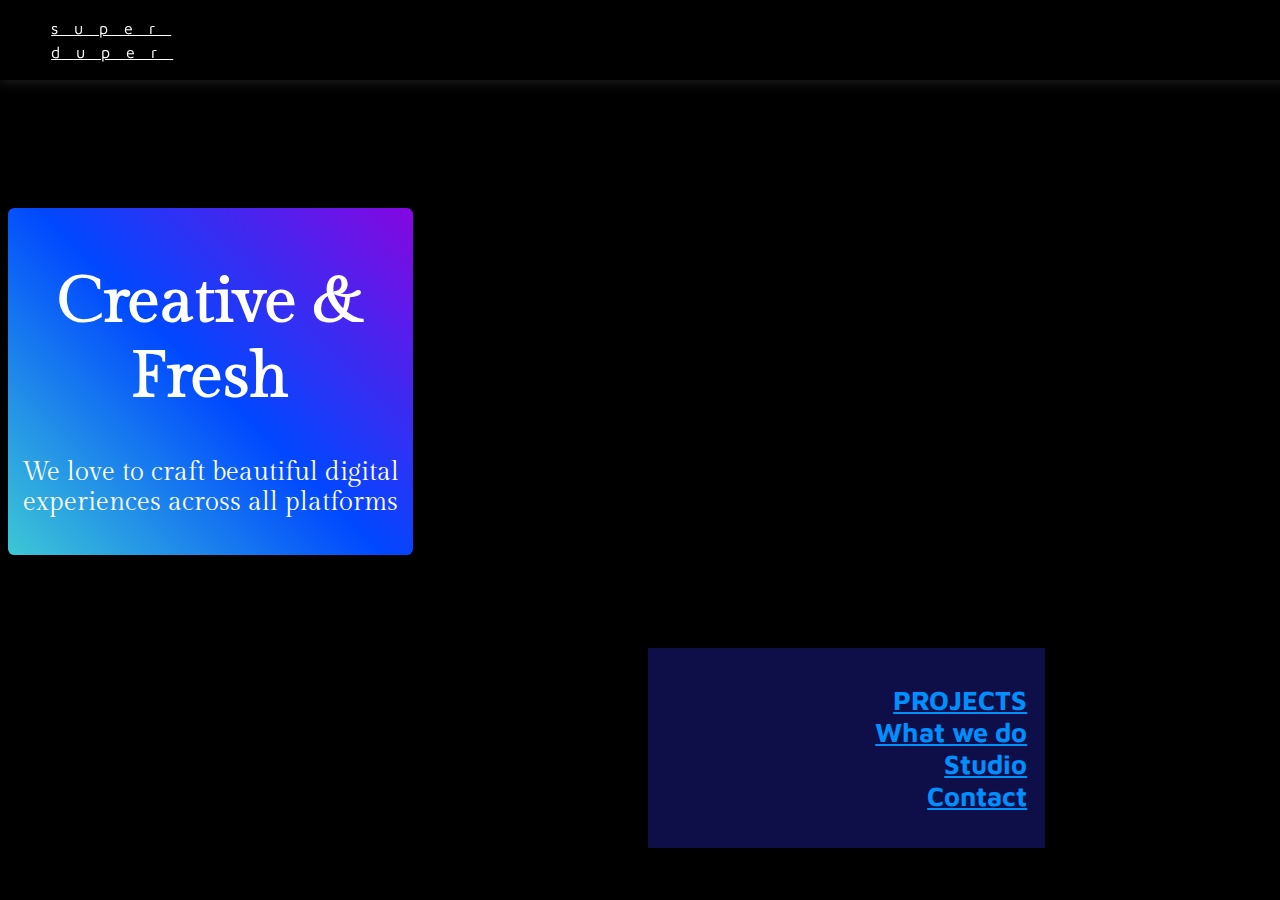
==== Supercode/HTML:CSS Einführung/20200305_Superduper/index.html @ 2cd4e5d0 "Änderungen Startseite Logo verlinken" ====
<!DOCTYPE html>
<html lang="en">
<head>
    <meta charset="UTF-8">
    <meta name="viewport" content="width=device-width, initial-scale=1.0">
    <title>SuperDuper</title>
    <link rel="stylesheet" href="assets/css/style.css">
    <link href="https://fonts.googleapis.com/css?family=Gilda+Display|Maven+Pro:400,500,600,700,800,900&display=swap" rel="stylesheet">

</head>
<body>
    <header>
        <div class="logo">
            <p><a href="index.html">super<br>duper</a></p>
        </div>
        <div class="navi">
        <nav>
            <ul>
                <li><a href="./assets/pages/projects.html">PROJECTS</a></li>
                <li><a href="./assets/pages/whatwedo.html">What we do</a></li>
                <li><a href="./assets/pages/studio.html">Studio</a></li>
                <li><a href="./assets/pages/contact.html">Contact</a></li>
            </ul>
        </nav>
    </div>
    </header>
    <section>
        <div class="starter">
            <h1>Creative & Fresh</h1>
            <p>We love to craft beautiful digital experiences across all platforms</p>
        </div>
    </section>
    

 
</div>
</body>
</html>
---- Supercode/HTML:CSS Einführung/20200305_Superduper/assets/css/style.css ----
body {
  background-color: black;
}

/* fonts:’Maven Pro’ , ‘Gilda Display’ 
farbe: #333, #fff, #3dc8d5, #8507e1, #ccc
#3dc8d5, #0048ff, #8507e1
font-family: 'Gilda Display', serif;
font-family: 'Maven Pro', sans-serif; */

/* @import url("https://fonts.googleapis.com/css?family=Gilda+Display|Maven+Pro:400,500,600,700,800,900&display=swap");
 */

 .logo {
     font-family: "Maven Pro";
     color: white;
     font-size: 1em;
     line-height: 1.5rem;
     letter-spacing: 1rem;
     position: absolute;
     position: fixed;
     padding-left: 4vw;
     background-color: black;
     box-shadow: 0px 2px 12px rgb(33, 33, 33);
     width: 100%;
     top: 0;
     left: 0;
 }


.logo a:link {
    color: rgb(255, 255, 255);
}
.logo a:visited {
    color: rgb(255, 255, 255);
}
.logo a:active {
    color: rgb(255, 255, 255);
}
.logo a:hover {
    color: rgb(106, 255, 0);
}

.navi ul {
  list-style-type: none;
  color: rgb(82, 180, 255);
  font-family: "Maven Pro", sans-serif;
  font-weight: 700;
  font-size: 3vh;
}
.navi {
  position: relative;
  text-align: right;
  width: 30%;
  padding: 1vh 2vh 1vh 0;
  background-color: rgb(14, 14, 72);
  right: 0;
  left: 50vmax;
  bottom: 0;
  top: 50vmax;
}

.navi a:link {
    color: rgb(0, 143, 252);
}
.navi a:visited {
    color: rgb(0, 91, 160);
}
.navi a:active {
    color: rgb(183, 254, 255);
}
.navi a:hover {
    color: rgb(0, 255, 217);
}


.starter {
  background-position: center;
  width: 30%;
  height: 10%;
  padding: 1vw;
  border-radius: .5vw;
  font-family: "Gilda Display", serif;
  font-size: 2vw;
  color: white;
  text-align: center;
  background: linear-gradient(45deg, #3dc8d5, #0048ff, #8507e1);
  border-color: 2px solid white;

}

.starter:hover {
    background: linear-gradient(-135deg, #3dc8d5, #0048ff, #8507e1);
    transform: scale(1.1);
    transition: 1s;
}

h1 {
  font-size: 5vw;
}
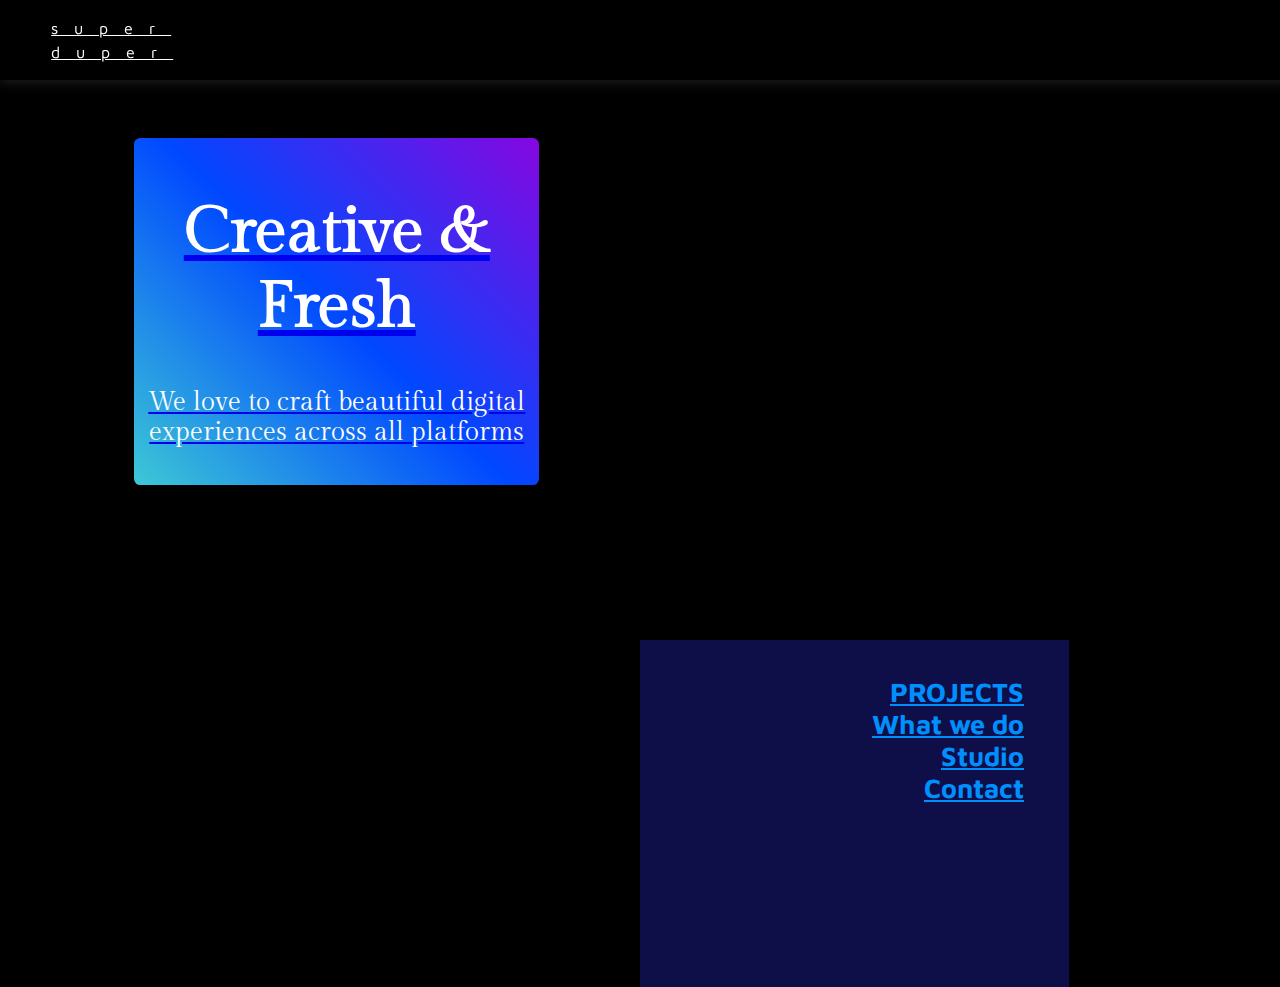
==== commit addd1c80: "Anpassungen und Position" ====
--- a/Supercode/HTML:CSS Einführung/20200305_Superduper/index.html
+++ b/Supercode/HTML:CSS Einführung/20200305_Superduper/index.html
@@ -25,14 +25,12 @@
     </div>
     </header>
     <section>
-        <div class="starter">
+        <div class="starter"><a href="./assets/pages/whatwedo.html">
             <h1>Creative & Fresh</h1>
-            <p>We love to craft beautiful digital experiences across all platforms</p>
+            <p>We love to craft beautiful digital experiences across all platforms</p></a>
         </div>
     </section>
     
 
- 
-</div>
-</body>
+‚</body>
 </html>--- a/Supercode/HTML:CSS Einführung/20200305_Superduper/assets/css/style.css
+++ b/Supercode/HTML:CSS Einführung/20200305_Superduper/assets/css/style.css
@@ -2,6 +2,10 @@
   background-color: black;
 }
 
+body { 
+    transition: all 3s ease-in-out; 
+
+}
 /* fonts:’Maven Pro’ , ‘Gilda Display’ 
 farbe: #333, #fff, #3dc8d5, #8507e1, #ccc
 #3dc8d5, #0048ff, #8507e1
@@ -49,16 +53,18 @@
   font-size: 3vh;
 }
 .navi {
-  position: relative;
+  position: absolute;
   text-align: right;
   width: 30%;
-  padding: 1vh 2vh 1vh 0;
+  height: 25vw;
+  padding: 1vh 5vh 2vh 0;
   background-color: rgb(14, 14, 72);
-  right: 0;
-  left: 50vmax;
+  right: 10%;
+  left: 50%;
   bottom: 0;
   top: 50vmax;
 }
+
 
 .navi a:link {
     color: rgb(0, 143, 252);
@@ -71,10 +77,21 @@
 }
 .navi a:hover {
     color: rgb(0, 255, 217);
+    text-shadow:  0vw 0vw 2vw white;
+}
+
+.navi { 
+    transition: all .9s ease-in-out; 
+}
+.navi:hover { 
+    transform: scale(1.05);
 }
 
 
 .starter {
+    position: relative;
+    top: 130px;
+    left: 10%;
   background-position: center;
   width: 30%;
   height: 10%;
@@ -86,14 +103,41 @@
   text-align: center;
   background: linear-gradient(45deg, #3dc8d5, #0048ff, #8507e1);
   border-color: 2px solid white;
-
 }
 
-.starter:hover {
+.starter h1, p {
+    color: rgb(255, 255, 255);
+}
+.starter { 
+    transition: all .3s ease-in-out; 
+}
+.starter:hover { 
+    background: linear-gradient(45deg,#8507e1, #3dc8d5, #0048ff);
+    transform: scale(1.02);
+    border: 1px solid rgb(157, 157, 157);
+    box-shadow:  0vw 0vw 3vw rgb(97, 96, 96);
+}
+
+
+/* .starter a:link {
+    color: rgb(255, 255, 255);
+}
+.starter a:visited {
+    color: rgb(255, 255, 255);
+}
+.starter a:active {
+    color: rgb(255, 255, 255);
+}
+.starter a:hover {
+    color: rgb(128, 255, 0);
+} */
+
+/* .starter:hover {
     background: linear-gradient(-135deg, #3dc8d5, #0048ff, #8507e1);
     transform: scale(1.1);
     transition: 1s;
-}
+} */
+
 
 h1 {
   font-size: 5vw;
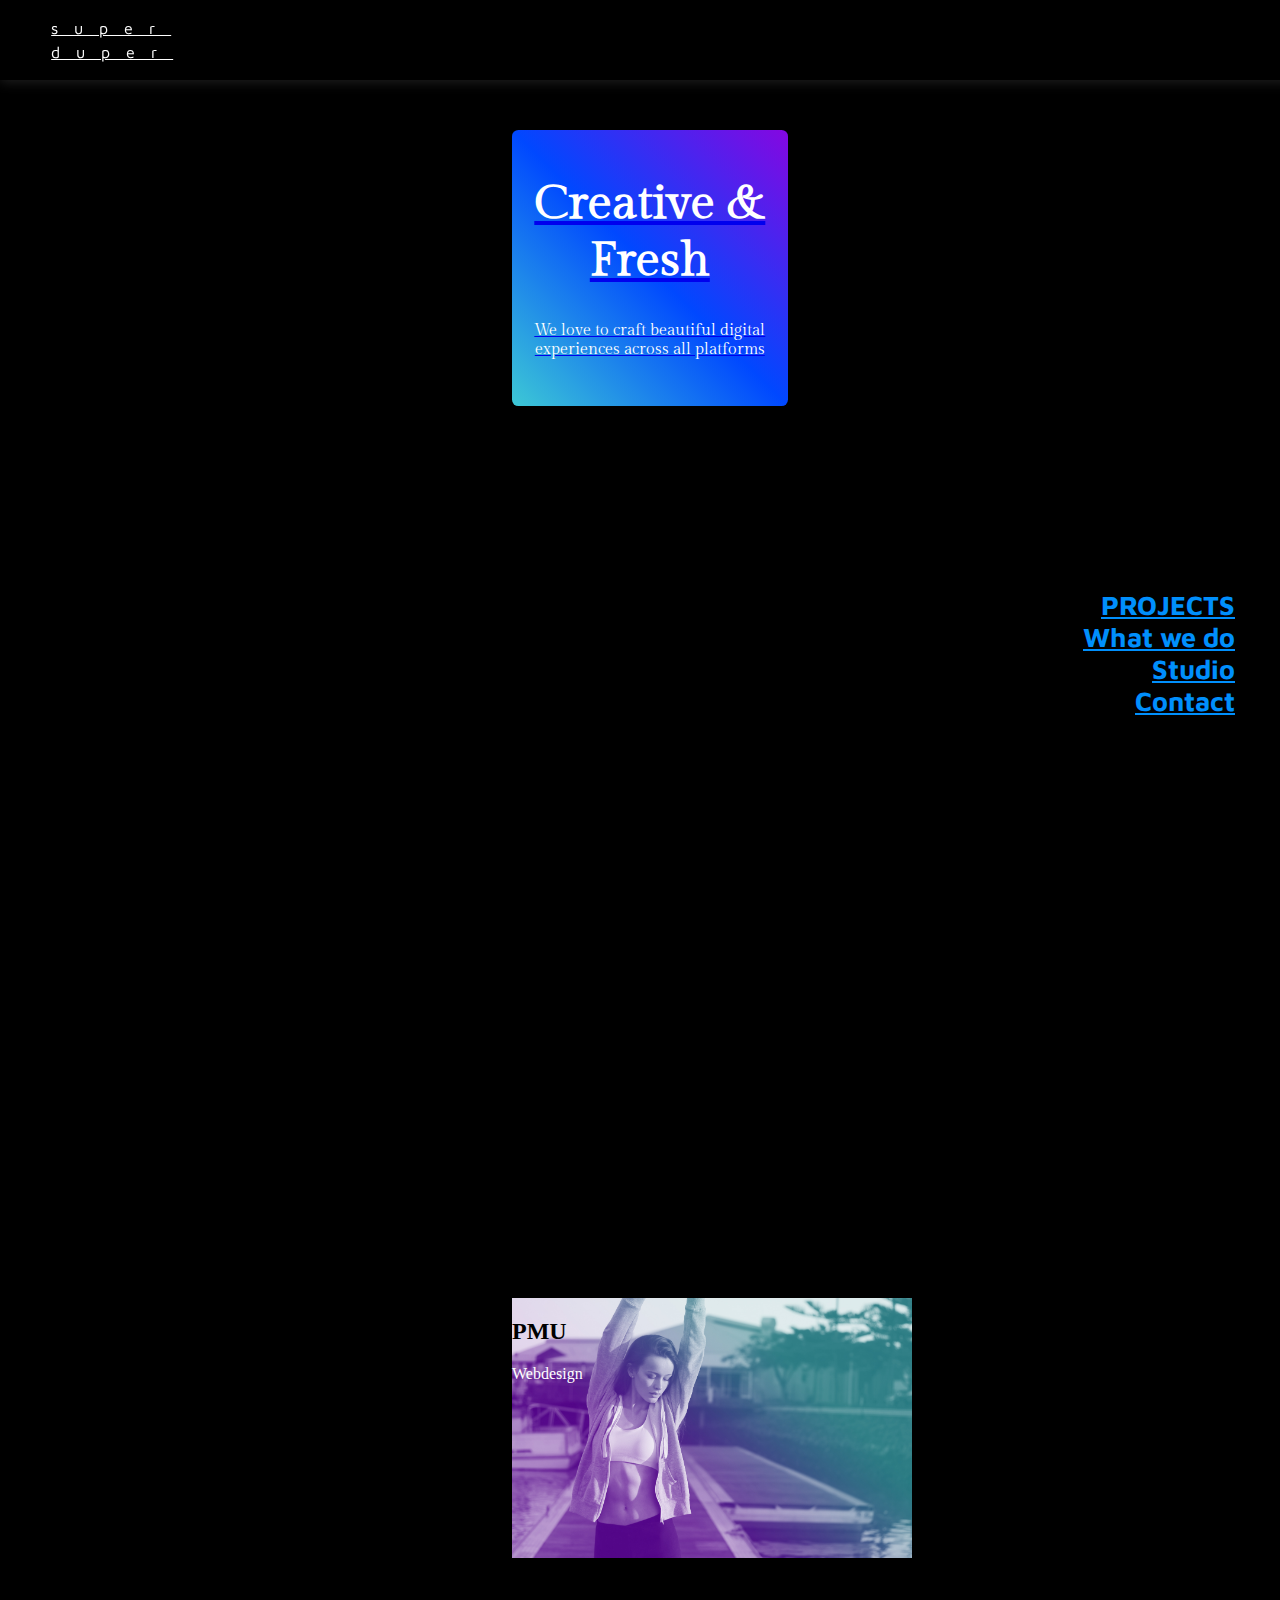
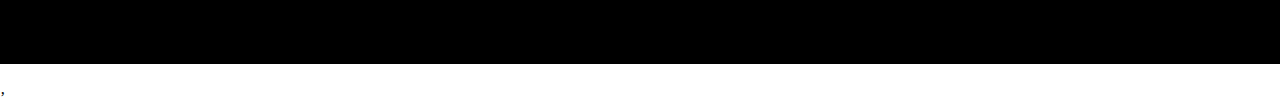
==== commit 956061ba: "Weitere Inhalte einfügen bilder und Texte" ====
--- a/Supercode/HTML:CSS Einführung/20200305_Superduper/index.html
+++ b/Supercode/HTML:CSS Einführung/20200305_Superduper/index.html
@@ -29,8 +29,20 @@
             <h1>Creative & Fresh</h1>
             <p>We love to craft beautiful digital experiences across all platforms</p></a>
         </div>
+
+        <div class="projects">
+            <a href="./assets/img/PROJECTS.svg">Projects</a>
+        </div>
+        <div id="bild1">
+            <a ></a>
+                <h2>PMU</h2>
+                <p>Webdesign</p>
+        </div>
+
     </section>
-    
+    <article class=bildtext>
+      <p></p>
+    </article>
 
 ‚</body>
 </html>--- a/Supercode/HTML:CSS Einführung/20200305_Superduper/assets/css/style.css
+++ b/Supercode/HTML:CSS Einführung/20200305_Superduper/assets/css/style.css
@@ -1,9 +1,11 @@
-body {
+/* body {
   background-color: black;
-}
+} */
 
 body { 
     transition: all 3s ease-in-out; 
+    margin: 0;
+    padding: 0;
 
 }
 /* fonts:’Maven Pro’ , ‘Gilda Display’ 
@@ -58,11 +60,10 @@
   width: 30%;
   height: 25vw;
   padding: 1vh 5vh 2vh 0;
-  background-color: rgb(14, 14, 72);
-  right: 10%;
-  left: 50%;
-  bottom: 0;
-  top: 50vmax;
+  background-color: rgb(0, 0, 0);
+  right: 0px;
+  bottom: 0px;
+  
 }
 
 
@@ -89,16 +90,17 @@
 
 
 .starter {
-    position: relative;
+    position: absolute;
     top: 130px;
-    left: 10%;
+    left: 40%;
+    right: 60%;
   background-position: center;
-  width: 30%;
-  height: 10%;
+  width: 250px;
+  height: 250px;
   padding: 1vw;
   border-radius: .5vw;
   font-family: "Gilda Display", serif;
-  font-size: 2vw;
+  font-size: 2vem;
   color: white;
   text-align: center;
   background: linear-gradient(45deg, #3dc8d5, #0048ff, #8507e1);
@@ -112,12 +114,18 @@
     transition: all .3s ease-in-out; 
 }
 .starter:hover { 
-    background: linear-gradient(45deg,#8507e1, #3dc8d5, #0048ff);
+    background: linear-gradient(45deg,#8507e1, #0048ff, #3dc8d5);
     transform: scale(1.02);
     border: 1px solid rgb(157, 157, 157);
     box-shadow:  0vw 0vw 3vw rgb(97, 96, 96);
 }
 
+section {
+    background-color: rgb(0, 0, 0);
+    width: 100%;
+    height: 130vw;
+    margin-left: 0px;
+}
 
 /* .starter a:link {
     color: rgb(255, 255, 255);
@@ -140,5 +148,24 @@
 
 
 h1 {
-  font-size: 5vw;
+  font-size: 3em;
 }
+
+.projects {
+    background-repeat: no-repeat;
+    background-position: center;
+    width: 20%;
+}
+
+#bild1 {
+margin-top: 100vw;
+    background-image: url(../img/christopher-campbell-40367-unsplash.jpg);
+    position: absolute;
+    background-repeat: no-repeat;
+    background-size: cover;
+    height: 260px;
+    width: 400px;
+    margin-bottom: 30px;
+    left: 40%;
+    right: 60%;
+}
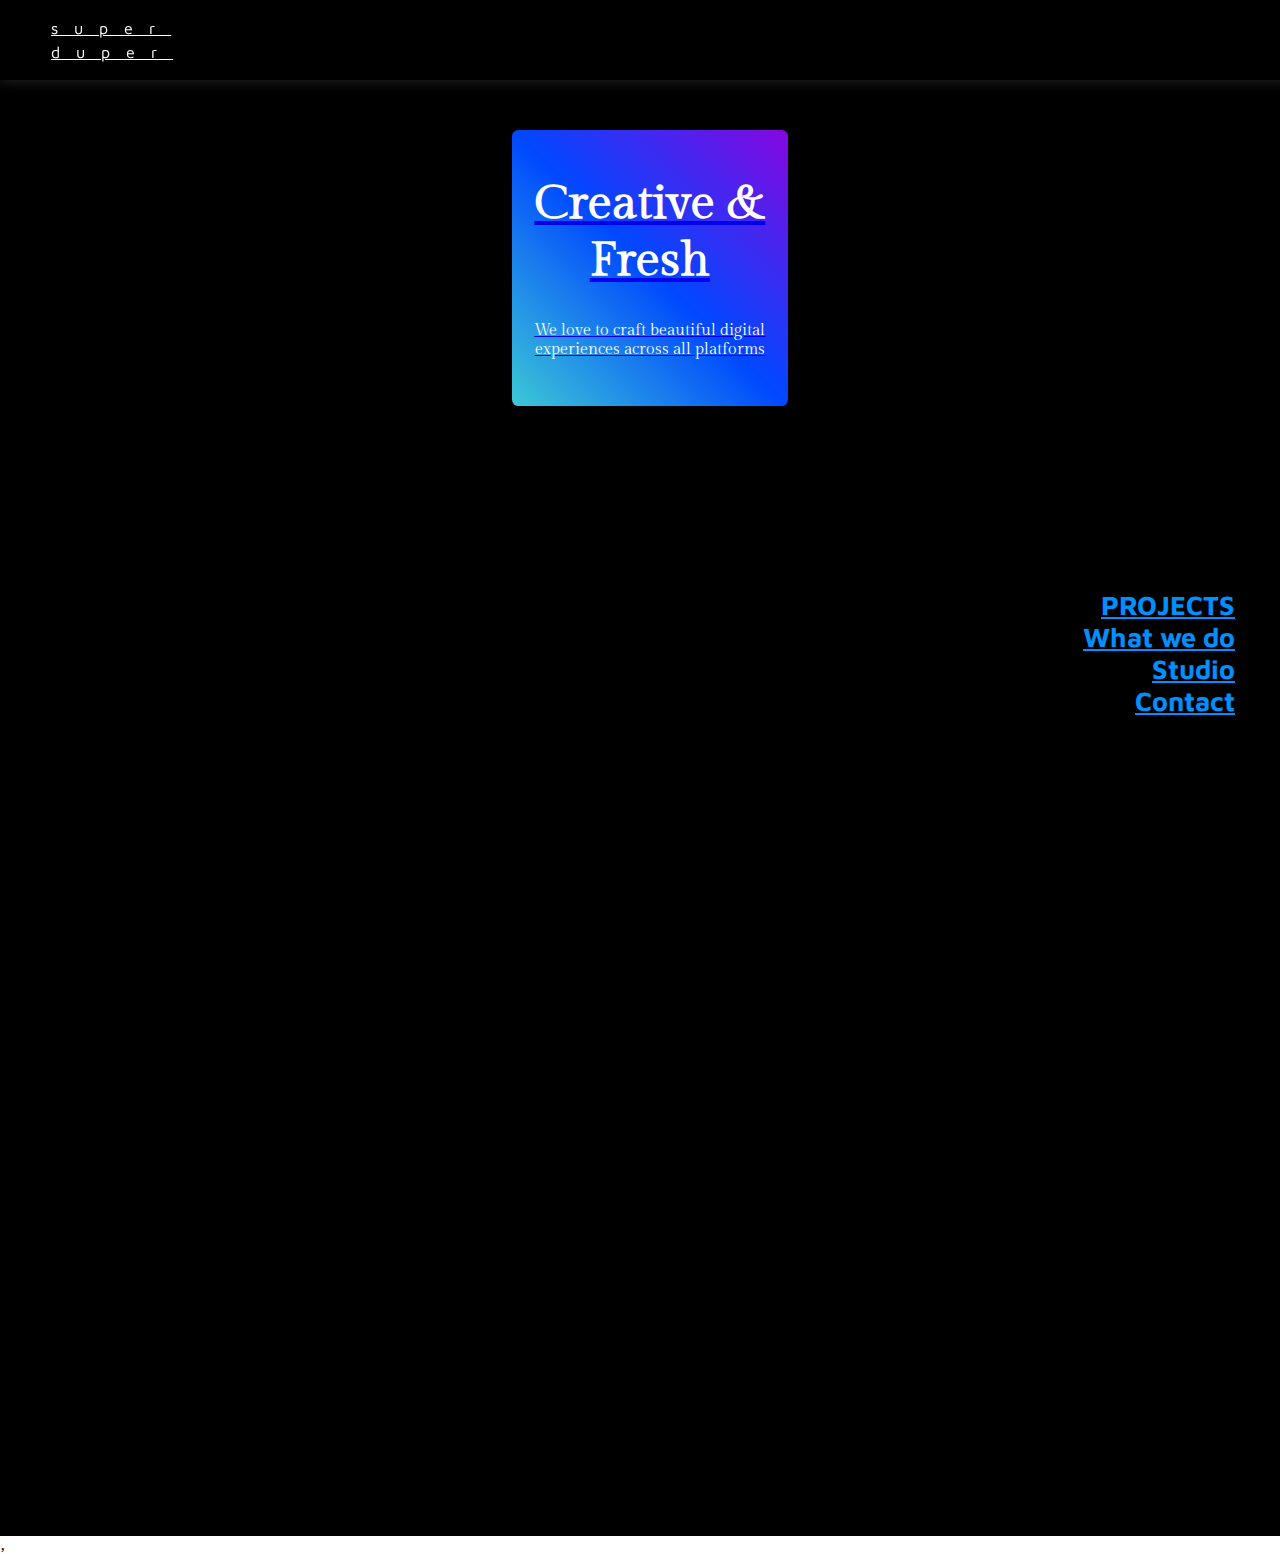
==== commit 1ba86d70: "Was nu, komme nicht weiter" ====
--- a/Supercode/HTML:CSS Einführung/20200305_Superduper/index.html
+++ b/Supercode/HTML:CSS Einführung/20200305_Superduper/index.html
@@ -33,16 +33,26 @@
         <div class="projects">
             <a href="./assets/img/PROJECTS.svg">Projects</a>
         </div>
-        <div id="bild1">
-            <a ></a>
-                <h2>PMU</h2>
-                <p>Webdesign</p>
+ 
+     <!--    <div class="bild1">
+        </div>
+        <div>
+            <h2>PMU</h2>
+            <p>Webdesign</p>
+        </div>
+ 
+        <div class="bild2">
         </div>
 
+        <div>
+            <h2>Agrotechs</h2>
+            <p>Digital product design</p>
+        </div> -->
+
     </section>
-    <article class=bildtext>
+<!--     <article class=bildtext>
       <p></p>
-    </article>
+    </article> -->
 
 ‚</body>
 </html>--- a/Supercode/HTML:CSS Einführung/20200305_Superduper/assets/css/style.css
+++ b/Supercode/HTML:CSS Einführung/20200305_Superduper/assets/css/style.css
@@ -123,7 +123,7 @@
 section {
     background-color: rgb(0, 0, 0);
     width: 100%;
-    height: 130vw;
+    height: 120vw;
     margin-left: 0px;
 }
 
@@ -157,7 +157,7 @@
     width: 20%;
 }
 
-#bild1 {
+/* .bild1 {
 margin-top: 100vw;
     background-image: url(../img/christopher-campbell-40367-unsplash.jpg);
     position: absolute;
@@ -169,3 +169,30 @@
     left: 40%;
     right: 60%;
 }
+
+.bild1 h1 {
+    font-family: "Maven Pro", sans-serif;
+  font-weight: 700;
+  font-size: 3vh;
+}
+
+.bild2 {
+        margin-top: 100vw;
+        background-image: url(../img/db_capa_pmu-grad.jpg);
+        position: absolute;
+        background-repeat: no-repeat;
+        background-size: cover;
+        height: 260px;
+        width: 400px;
+        margin-bottom: 30px;
+        left: 40%;
+        right: 60%;
+        margin-bottom: 300px;
+    }
+    
+.bild2 h1 {
+        font-family: "Maven Pro", sans-serif;
+      font-weight: 700;
+      font-size: 3vh;
+      color: black;
+    } */
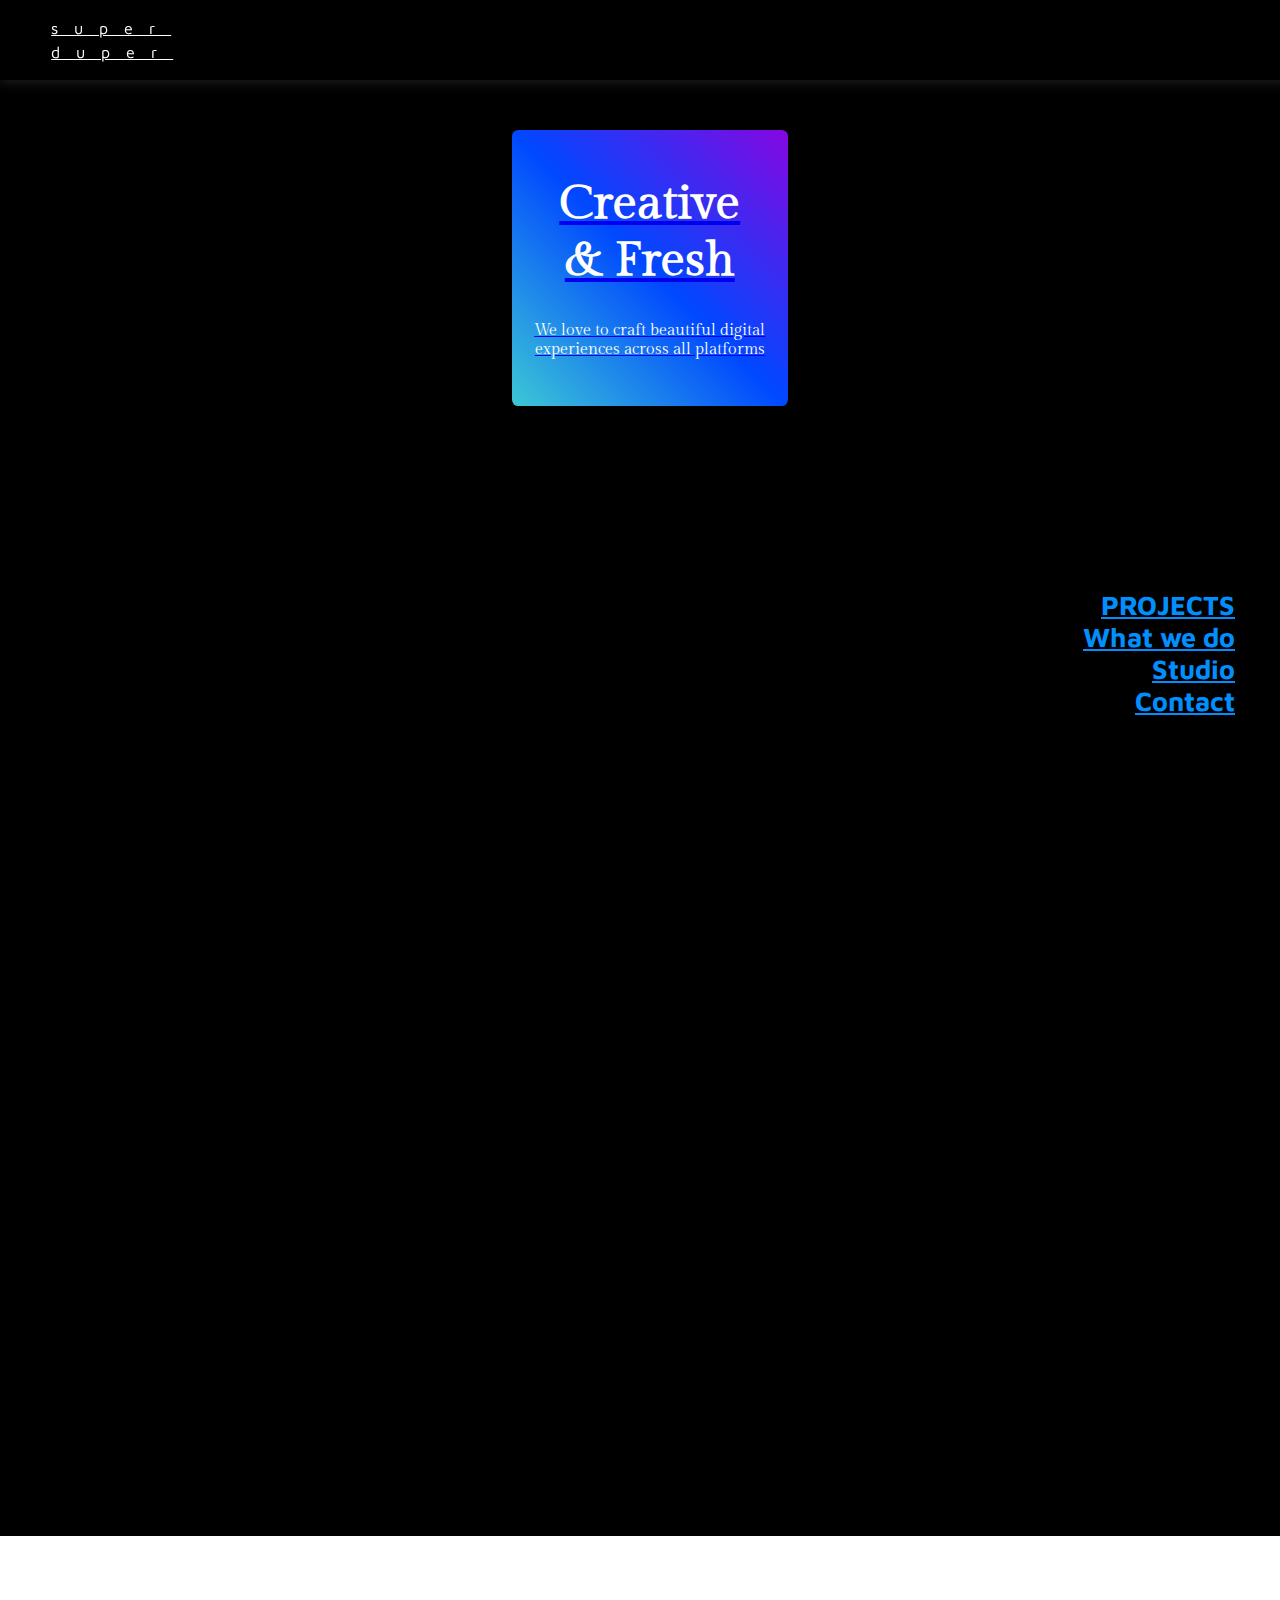
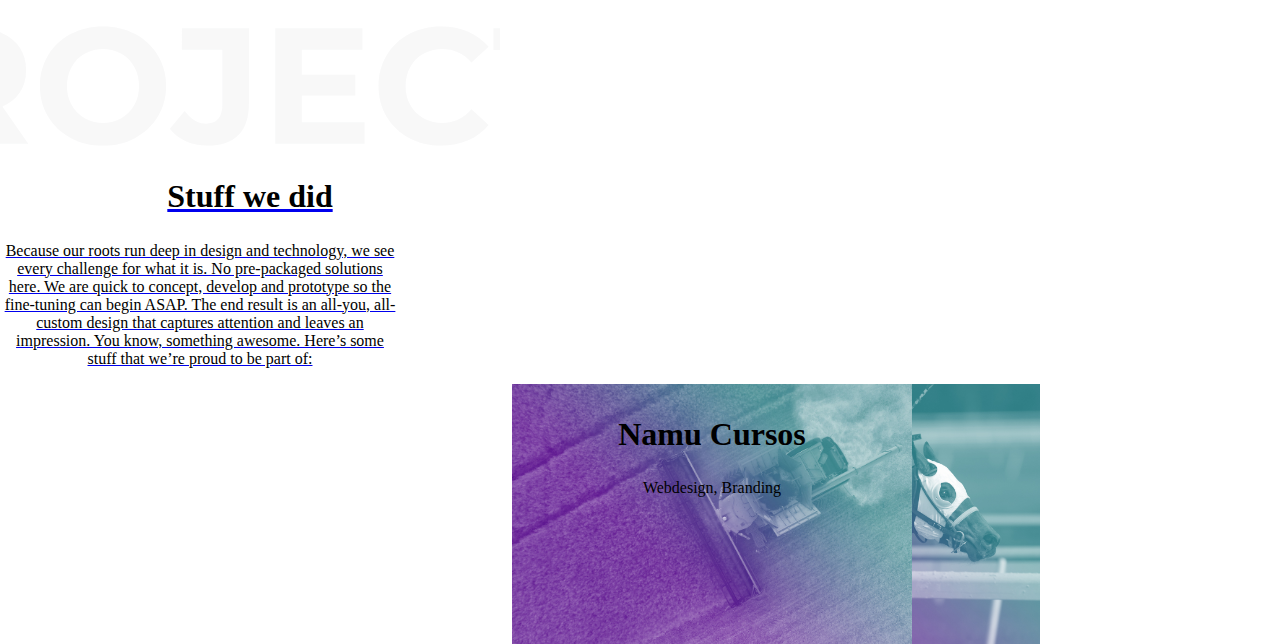
==== commit e6979d96: "Neue ersion" ====
--- a/Supercode/HTML:CSS Einführung/20200305_Superduper/index.html
+++ b/Supercode/HTML:CSS Einführung/20200305_Superduper/index.html
@@ -1,58 +1,80 @@
 <!DOCTYPE html>
 <html lang="en">
-<head>
-    <meta charset="UTF-8">
-    <meta name="viewport" content="width=device-width, initial-scale=1.0">
+  <head>
+    <meta charset="UTF-8" />
+    <meta name="viewport" content="width=device-width, initial-scale=1.0" />
     <title>SuperDuper</title>
-    <link rel="stylesheet" href="assets/css/style.css">
-    <link href="https://fonts.googleapis.com/css?family=Gilda+Display|Maven+Pro:400,500,600,700,800,900&display=swap" rel="stylesheet">
+    <link rel="stylesheet" href="assets/css/style.css" />
+    <link
+      href="https://fonts.googleapis.com/css?family=Gilda+Display|Maven+Pro:400,500,600,700,800,900&display=swap"
+      rel="stylesheet"
+    />
+  </head>
+  <body>
 
-</head>
-<body>
     <header>
-        <div class="logo">
-            <p><a href="index.html">super<br>duper</a></p>
-        </div>
-        <div class="navi">
+      <div class="logo">
+        <p>
+          <a href="index.html">super<br />duper</a>
+        </p>
+      </div>
+      <div class="navi">
         <nav>
-            <ul>
-                <li><a href="./assets/pages/projects.html">PROJECTS</a></li>
-                <li><a href="./assets/pages/whatwedo.html">What we do</a></li>
-                <li><a href="./assets/pages/studio.html">Studio</a></li>
-                <li><a href="./assets/pages/contact.html">Contact</a></li>
-            </ul>
+          <ul>
+            <li><a href="./assets/pages/projects.html">PROJECTS</a></li>
+            <li><a href="./assets/pages/whatwedo.html">What we do</a></li>
+            <li><a href="./assets/pages/studio.html">Studio</a></li>
+            <li><a href="./assets/pages/contact.html">Contact</a></li>
+          </ul>
         </nav>
+      </div>
+    </header>
+
+    <section>
+      <div class="starter">
+        <a href="./assets/pages/whatwedo.html">
+          <h1>Creative <br>& Fresh</h1>
+          <p>
+            We love to craft beautiful digital experiences across all platforms
+          </p>
+          </div>     
+    </section>
+
+    <article class="bildtext">
+        <div class="projects">
+<!--             <a href="./assets/img/PROJECTS.svg">Projects</a> -->
+          </div>
+      <h2>
+        Stuff we did
+      </h2>
+      <p>
+        Because our roots run deep in design and technology, we see every
+        challenge for what it is. No pre-packaged solutions here. We are quick
+        to concept, develop and prototype so the fine-tuning can begin ASAP. The
+        end result is an all-you, all-custom design that captures attention and
+        leaves an impression. You know, something awesome. Here’s some stuff
+        that we’re proud to be part of:
+      </p>
+
+      <div class="bild1">
+        <a href="./assets/img/db_capa_pmu-grad.jpg"></a>
+      <h2>PMU</h2>
+      <p>Webdesign</p>
     </div>
-    </header>
-    <section>
-        <div class="starter"><a href="./assets/pages/whatwedo.html">
-            <h1>Creative & Fresh</h1>
-            <p>We love to craft beautiful digital experiences across all platforms</p></a>
-        </div>
 
-        <div class="projects">
-            <a href="./assets/img/PROJECTS.svg">Projects</a>
-        </div>
- 
-     <!--    <div class="bild1">
-        </div>
-        <div>
-            <h2>PMU</h2>
-            <p>Webdesign</p>
-        </div>
- 
-        <div class="bild2">
-        </div>
+      <div class="bild2">
+        <a href="./assets/img/scott-goodwill-408543 3-gradi.jpg"></a>
+     <h2>Agrotechs</h2>
+      <p>Digital product design</p>
+    </div>
 
-        <div>
-            <h2>Agrotechs</h2>
-            <p>Digital product design</p>
-        </div> -->
+      <div class="bild3">
+        <a href="./assets/img/christopher-campbell-40367-unsplash.jpg"></a>
+     <h2>Namu Cursos</h2>
+      <p>Webdesign, Branding</p>
+    </div>
 
-    </section>
-<!--     <article class=bildtext>
-      <p></p>
-    </article> -->
+    </article>
 
-‚</body>
-</html>+  </body>
+</html>
--- a/Supercode/HTML:CSS Einführung/20200305_Superduper/assets/css/style.css
+++ b/Supercode/HTML:CSS Einführung/20200305_Superduper/assets/css/style.css
@@ -36,12 +36,7 @@
 
 .logo a:link {
     color: rgb(255, 255, 255);
-}
-.logo a:visited {
-    color: rgb(255, 255, 255);
-}
-.logo a:active {
-    color: rgb(255, 255, 255);
+
 }
 .logo a:hover {
     color: rgb(106, 255, 0);
@@ -76,7 +71,7 @@
 .navi a:active {
     color: rgb(183, 254, 255);
 }
-.navi a:hover {
+.navi a:hover { 
     color: rgb(0, 255, 217);
     text-shadow:  0vw 0vw 2vw white;
 }
@@ -152,13 +147,22 @@
 }
 
 .projects {
+    margin-top: 90px;
+    background-image: url(../img/PROJECTS.svg);
     background-repeat: no-repeat;
     background-position: center;
-    width: 20%;
-}
-
-/* .bild1 {
-margin-top: 100vw;
+    background-size: cover;
+    width: 500px;
+    height: 120px;
+}
+
+
+article {
+    display: inline-block;
+}
+
+.bild1 {
+
     background-image: url(../img/christopher-campbell-40367-unsplash.jpg);
     position: absolute;
     background-repeat: no-repeat;
@@ -166,33 +170,51 @@
     height: 260px;
     width: 400px;
     margin-bottom: 30px;
-    left: 40%;
-    right: 60%;
-}
-
-.bild1 h1 {
-    font-family: "Maven Pro", sans-serif;
-  font-weight: 700;
-  font-size: 3vh;
-}
+    left: 50%;
+    right: 50%;
+}
+
+
 
 .bild2 {
-        margin-top: 100vw;
         background-image: url(../img/db_capa_pmu-grad.jpg);
         position: absolute;
         background-repeat: no-repeat;
         background-size: cover;
         height: 260px;
         width: 400px;
-        margin-bottom: 30px;
+        left: 50%;
+        right: 50%;
+        margin-bottom: 5vw;
+    }
+
+    .bild3 {
+       background-image: url(../img/scott-goodwill-408543\ 3-gradi.jpg);
+        position: absolute;
+        background-repeat: no-repeat;
+        background-size: cover;
+        height: 260px;
+        width: 400px;
         left: 40%;
         right: 60%;
-        margin-bottom: 300px;
-    }
-    
-.bild2 h1 {
-        font-family: "Maven Pro", sans-serif;
-      font-weight: 700;
-      font-size: 3vh;
-      color: black;
-    } */
+ 
+    }
+
+    h2 {
+        text-align: center;
+        color: black;
+        font-size: 2em;
+        margin-top: 1em;
+        left: 50%;
+        right: 50%;
+    }
+article p {
+    text-align: center;
+        color: black;
+        width: 400px;
+    font-size: 1em;
+    left: 40%;
+    right: 60%;
+    }
+
+
